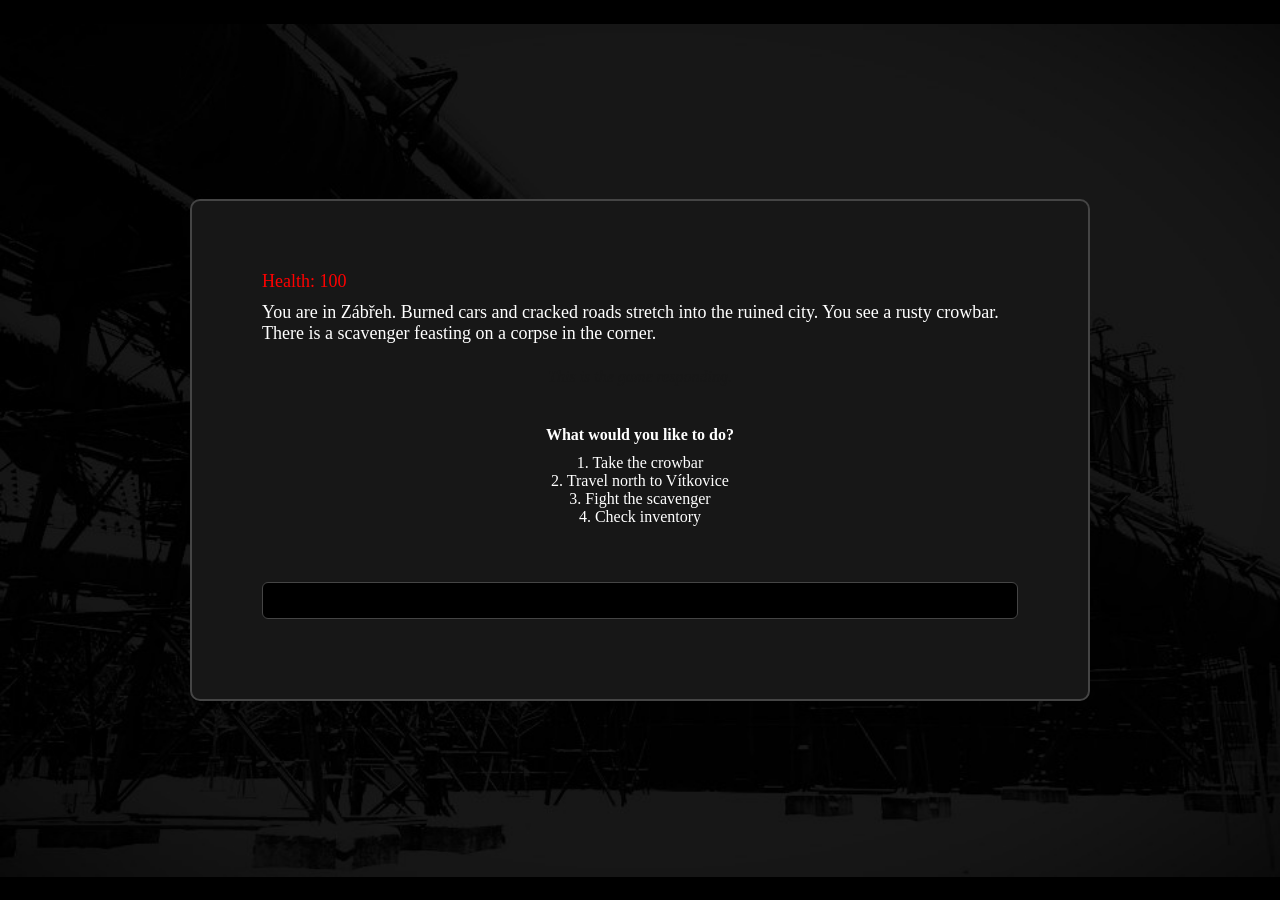
==== game.html @ 45233d69 "Add files via upload" ====
<!DOCTYPE html>
<html lang="en">

<head>
  <meta charset="UTF-8">
  <meta http-equiv="X-UA-Compatible" content="IE=edge">
  <meta name="viewport" content="width=device-width, initial-scale=1.0">
  <title>Tenebrae - D&D Text Game</title>
  <link rel="stylesheet" href="style.css">
  <link rel="icon" type="image/x-icon" href="double_algiz.png">
  <link href='https://fonts.googleapis.com/css?family=Cinzel Decorative' rel='stylesheet'>
</head>

<body>
  <div class="containeri">
    <div id="gamearea">
      <div id="details">
        <p id="health"></p>
        <p id="displaytext">This is example text. This is example text. This is
          example text.</p>
        <div class="justify-content-center mx-auto text-center">

          <p style="color: #171717;" id="gameresponse" class="text-center game-response">This is the game
            responding.</p>

          <div class="options-container">
            <p id="options" class="text-center option-title">What would you like to do?</p>
            <p id="option1" class="text-center">Option 1</p>
            <p id="option2" class="text-center">Option 2</p>
            <p id="option3" class="text-center">Option 3</p>
            <p id="option4" class="text-center">Option 4</p>
          </div>

          <input type="text" id="userInput" class="user-input" />
        </div>
      </div>
    </div>
  </div>
</body>
  <script src="game.js"></script>
</html>
---- style.css ----
*{
    margin:0;
    padding:0;
    box-sizing:border-box;
}


body{
     background:#000000;
    color:#FFFFFF;
    font-family:Georgia, serif;
    display:flex;
    height: 100vh;
    justify-content:center;
    padding:30px;
    background-image: url("tapeta.jpg");
    background-size: contain;
    background-repeat: no-repeat;
    background-position: center;
}

.container{
    margin-top:30px;
    width:900px;
}

.containeri{
    margin-top:30px;
    width:900px;
    display: flex;
  justify-content: center;
  align-items: center;
}

.menu{
  display: flex;
  flex-direction: column;
  justify-content: center;
  //align-items: center;
  width:600px;
}

h1{
    text-align:center;
    margin-bottom:20px;
    color:#FFFFFF;
    letter-spacing:2px;
}

.logo{
  font: 110px 'Cinzel Decorative';
    text-align: center;
    color: white;
    text-shadow: 0 10px 20px var(#BFBFBF);
    margin-bottom: 40px;
}

h2{
    margin-bottom:15px;
    color:#BFBFBF;
}

.panel{
    background:#171717;
    border:2px solid #454545;
    border-radius:10px;
    padding:20px;
    margin-bottom:20px;
}

.panelMenu{
    background:#171717;
    border:2px solid #454545;
    border-radius:10px;
    padding:20px;
    margin-bottom:20px;
    justify-content: center;
  align-items: center;
text-align: center;
}

label{

    display:block;
    margin-top:12px;
    margin-bottom:6px;
}

.labelMenu{
    display:block;
    margin-top:12px;
    margin-bottom:30px;
    font-size: 30px;
}

input[type=text], select{
    width:100%;
    padding:10px;
    background:#000000;
    color:#FFFFFF;
    border:1px solid #454545;
    border-radius:6px;
    margin-bottom:10px;
}

button{

    cursor:pointer;
    background:#454545;
    color:white;
    border:none;
    border-radius:6px;
    padding:8px 14px;
    transition:.2s;
}

button:hover{
    background:#808080;
}


#buttonMenu{
  justify-content: center;
  //align-items: center;
  width: 100%;
  height: 50px;
  margin-bottom: 10px;
  margin-top: 10px;
}

#attributes{
    margin-top:20px;
}

.stat{
    display:grid;
    grid-template-columns:
        170px
        40px
        60px
        40px;
    align-items:center;
    margin-bottom:12px;
}

.stat span{
    font-size:18px;
}

.plus, .minus{
    width:35px;
    height:35px;
    font-size:18px;
}

#points{
    color:#F2F2F2;
    font-weight:bold;
}

#health{
    margin-bottom: 10px;
    color: red;
}

input[type=checkbox]{
    margin-right:10px;
}

pre{
    white-space:pre-wrap;
    background:#454545;
    border:1px solid #000000;
    padding:15px;
    border-radius:8px;
    line-height:1.5;
}

#create{
    background:#3f7a2d;
}

#create:hover{
    background:#58a63e;
}

#reset{
    background:#993737;
}

#reset:hover{
    background:#bf4747;
}

#randomCharacter{
    background:#255c88;
}

#randomCharacter:hover{
    background:#347cb5;
}

#randomName{
    width:100%;
    margin-bottom:15px;
}

.panel p{
    margin-bottom:8px;
}

#gamearea {
	font-size:18px;
     background:#171717;
    border:2px solid #454545;
    border-radius:10px;
    padding: 70px;
    margin-bottom:30px;

}

.options-container {
  font-size:16px;
  margin-bottom: 3.5rem;
  margin-top: 2.5rem;
  text-align: center;
}

.option-title {
  font-weight: 600;
  margin-bottom: 10px;
}

.game-response {
  font-style: italic;
    font-size:16px;
  margin-bottom: 0.5rem;
  margin-top: 1.5rem;
  text-align: center;
}

.user-input {
  border: white 1px solid;
}

input:focus {
  outline: none;
  border-color: white; 
  box-shadow: 0 0 1px white; 
}

::-webkit-scrollbar{
    width:10px;
}

::-webkit-scrollbar-thumb{
    background:#454545;
}

@media(max-width:850px){

    .container, .containeri, .menu{
        width:100%;
    }
    .stat{
        grid-template-columns:
        120px
        40px
        50px
        40px;
    }
  .logo{
        font-size: 60px;
}
}
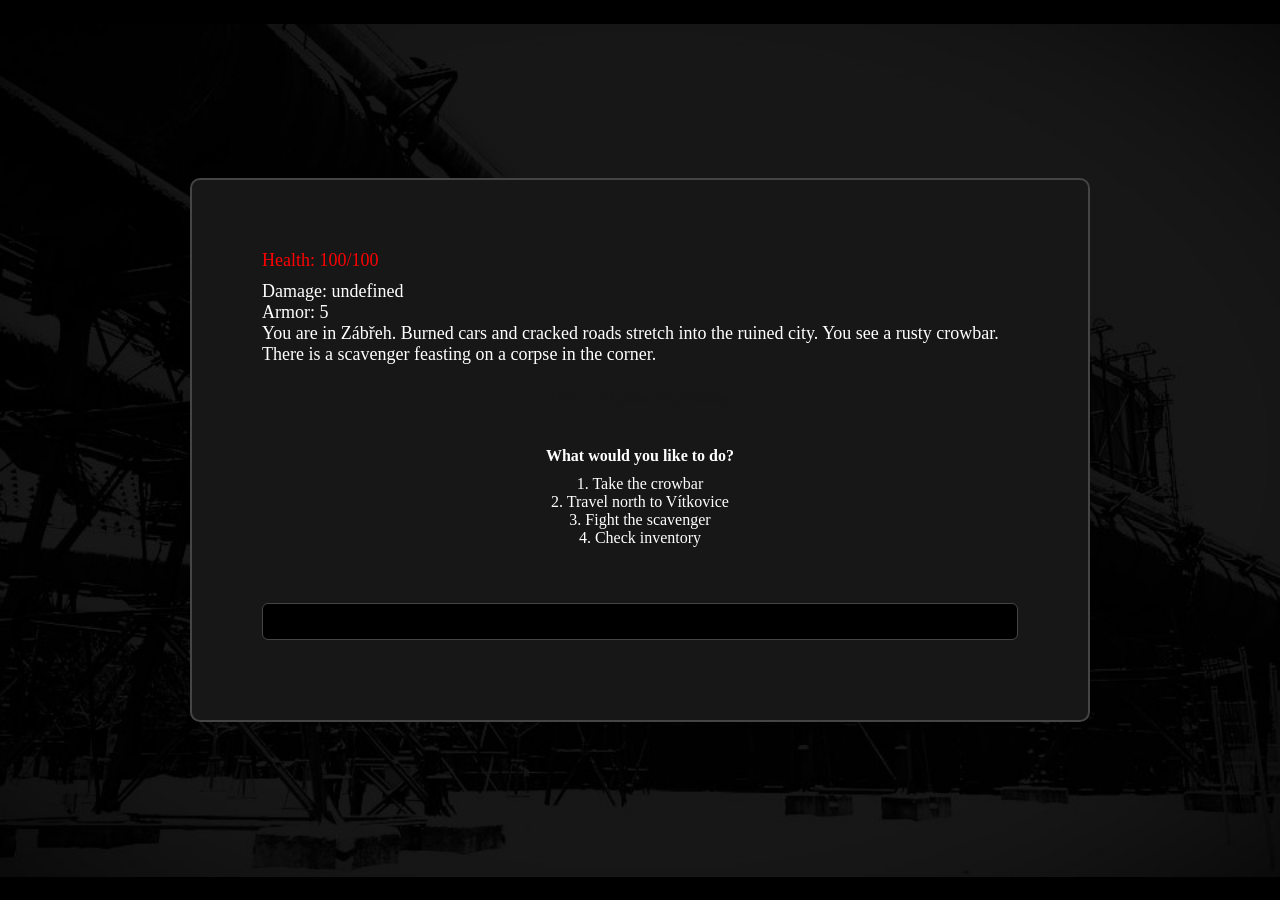
==== commit 5a89e928: "Update game.html" ====
--- a/game.html
+++ b/game.html
@@ -15,7 +15,7 @@
   <div class="containeri">
     <div id="gamearea">
       <div id="details">
-        <p id="health"></p>
+        <p id="health"></p><p id="damage"></p><p id="armor"></p>
         <p id="displaytext">This is example text. This is example text. This is
           example text.</p>
         <div class="justify-content-center mx-auto text-center">
@@ -38,4 +38,4 @@
   </div>
 </body>
   <script src="game.js"></script>
-</html>+</html>
--- a/style.css
+++ b/style.css
@@ -60,7 +60,7 @@
     color:#BFBFBF;
 }
 
-.panel{
+.panel:not(.panelMenu){
     background:#171717;
     border:2px solid #454545;
     border-radius:10px;
@@ -69,8 +69,8 @@
 }
 
 .panelMenu{
-    background:#171717;
-    border:2px solid #454545;
+    //background:#171717;
+    //border:2px solid #454545;
     border-radius:10px;
     padding:20px;
     margin-bottom:20px;
@@ -84,13 +84,6 @@
     display:block;
     margin-top:12px;
     margin-bottom:6px;
-}
-
-.labelMenu{
-    display:block;
-    margin-top:12px;
-    margin-bottom:30px;
-    font-size: 30px;
 }
 
 input[type=text], select{
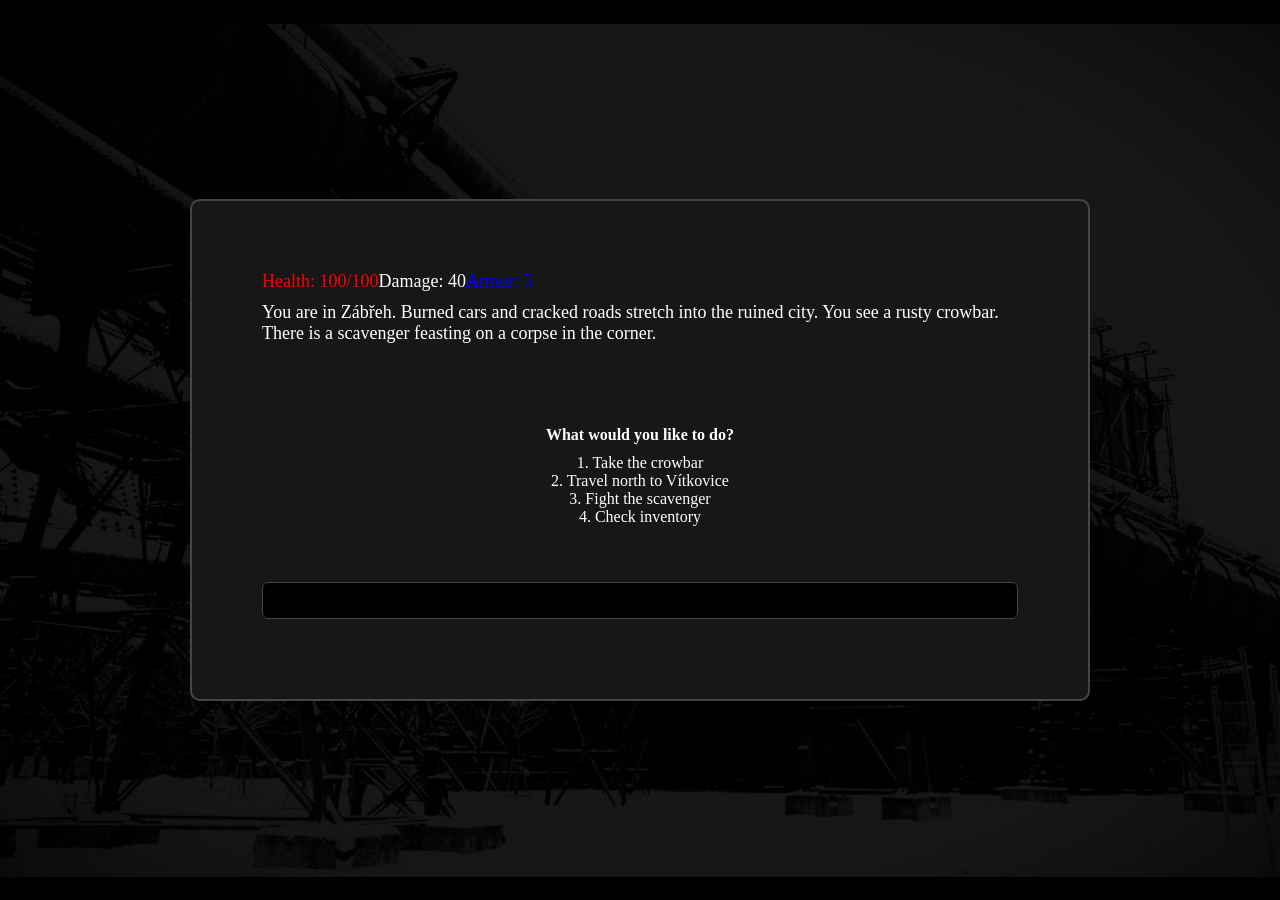
==== commit a1e7c524: "Update game.html" ====
--- a/game.html
+++ b/game.html
@@ -15,7 +15,7 @@
   <div class="containeri">
     <div id="gamearea">
       <div id="details">
-        <p id="health"></p><p id="damage"></p><p id="armor"></p>
+        <div id="stats-contain"><p id="health"></p><p id="damage"></p><p id="armor"></p></div>
         <p id="displaytext">This is example text. This is example text. This is
           example text.</p>
         <div class="justify-content-center mx-auto text-center">
--- a/style.css
+++ b/style.css
@@ -156,6 +156,20 @@
     color: red;
 }
 
+#stats-contain{
+	display: flex
+}
+
+#damage{
+    margin-bottom: 10px;
+    color: white;
+}
+
+#armor{
+    margin-bottom: 10px;
+    color: blue;
+}
+
 input[type=checkbox]{
     margin-right:10px;
 }
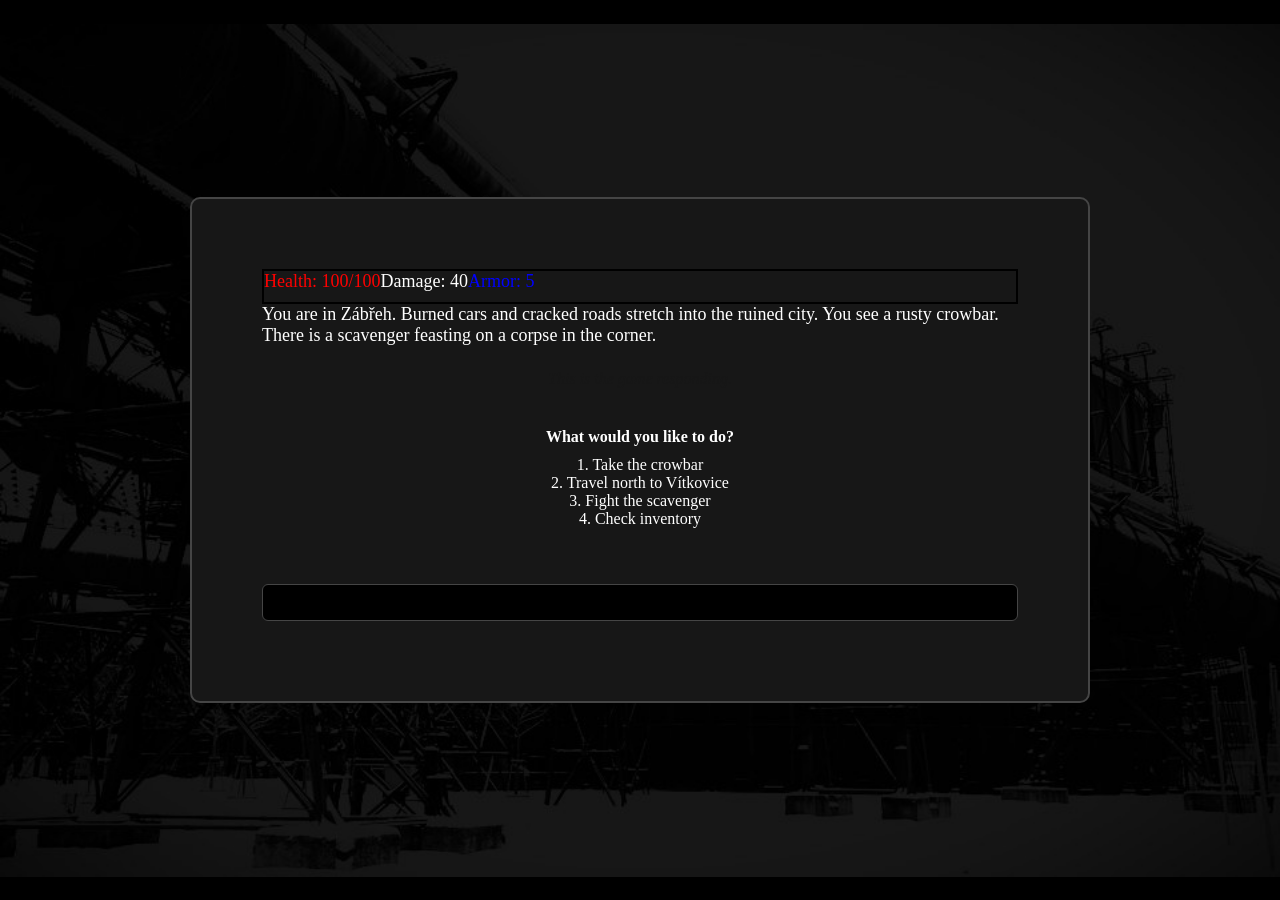
==== commit 360a08b2: "Update game.html" ====
--- a/game.html
+++ b/game.html
@@ -15,7 +15,7 @@
   <div class="containeri">
     <div id="gamearea">
       <div id="details">
-        <div id="stats-contain"><p id="health"></p><p id="damage"></p><p id="armor"></p></div>
+        <div id="stats-contain"><p id="health">&emsp;</p><p id="damage">&emsp;</p><p id="armor"></p></div>
         <p id="displaytext">This is example text. This is example text. This is
           example text.</p>
         <div class="justify-content-center mx-auto text-center">
--- a/style.css
+++ b/style.css
@@ -157,7 +157,8 @@
 }
 
 #stats-contain{
-	display: flex
+	display: flex;
+	border: 2px solid black;
 }
 
 #damage{
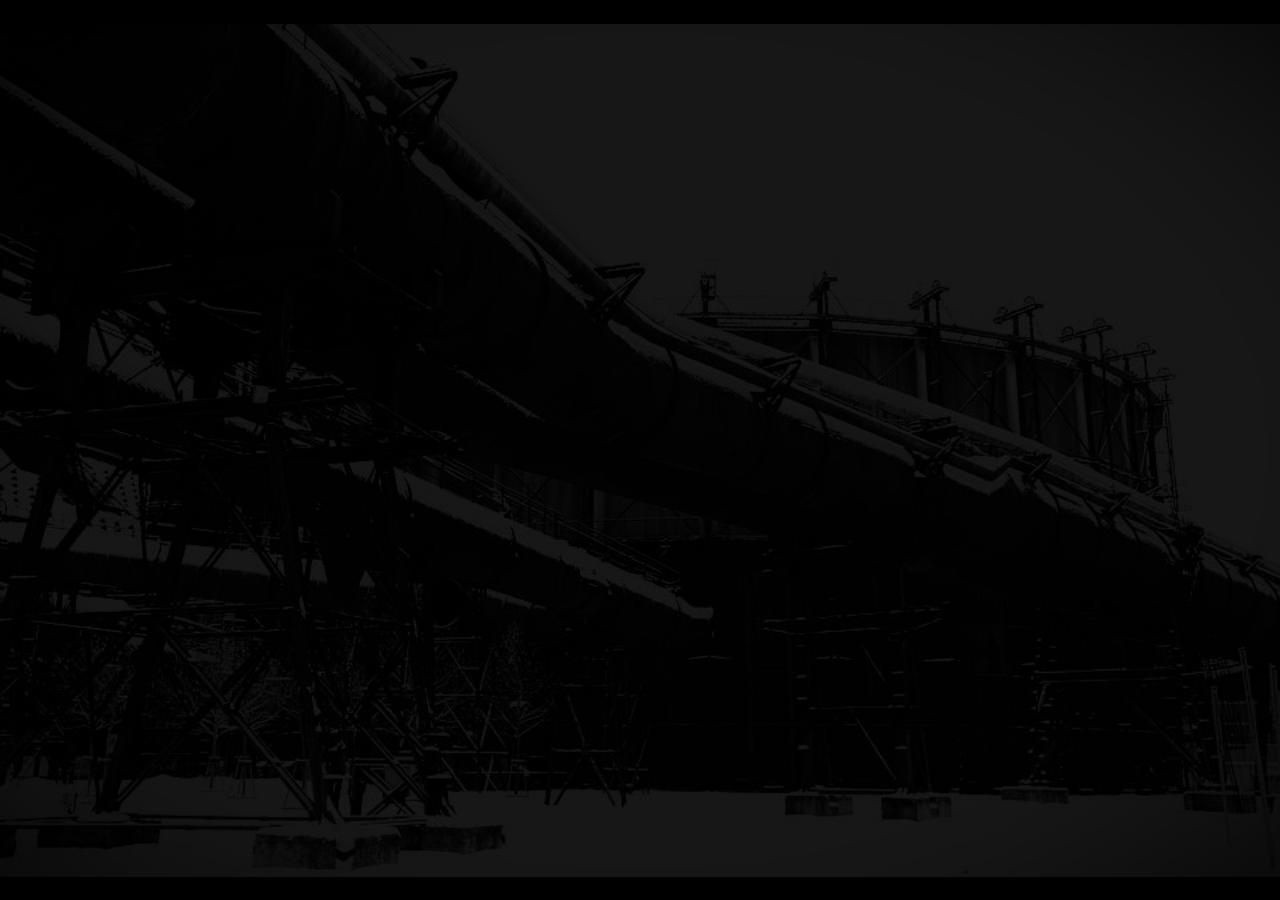
==== commit d13ed7fd: "Update game.html" ====
--- a/game.html
+++ b/game.html
@@ -12,7 +12,7 @@
 </head>
 
 <body>
-  <div class="containeri">
+  <div class="containeri" style="visibility:hidden;">
     <div id="gamearea">
       <div id="details">
         <div id="stats-contain"><p id="health">&emsp;</p><p id="damage">&emsp;</p><p id="armor"></p></div>
--- a/style.css
+++ b/style.css
@@ -60,6 +60,11 @@
     color:#BFBFBF;
 }
 
+h3{
+	margin: 15px 0px;
+	text-align: center;
+}
+
 .panel:not(.panelMenu){
     background:#171717;
     border:2px solid #454545;
@@ -153,17 +158,18 @@
 
 #health{
     margin-bottom: 10px;
-    color: red;
+	margin-right: 30px;
+    color: green;
 }
 
 #stats-contain{
 	display: flex;
-	border: 2px solid black;
 }
 
 #damage{
     margin-bottom: 10px;
-    color: white;
+	margin-right: 30px;
+    color: red;
 }
 
 #armor{
